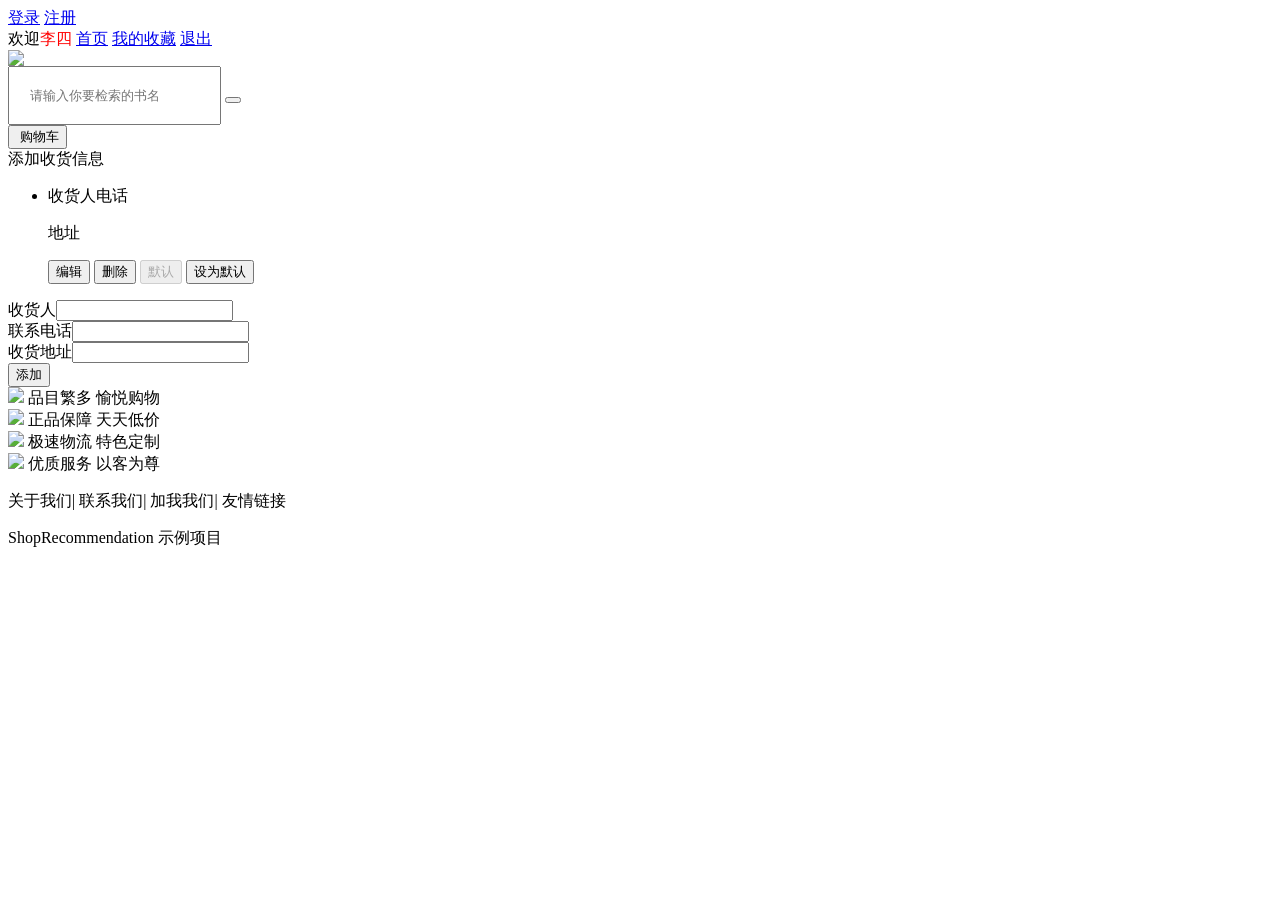
==== src/main/resources/templates/addShippingAddress.html @ 5bb95af2 "Initial ShopRecommendation project" ====
<!DOCTYPE html PUBLIC "-//W3C//DTD HTML 4.01 Transitional//EN" "http://www.w3.org/TR/html4/loose.dtd">
<html lang="en" xmlns:th="http://www.thymeleaf.org">
<head>
    <base th:href="${#request.getScheme()+'://'+#request.getServerName()+':'+#request.getServerPort()+#request.getContextPath()+'/'}">
    <meta http-equiv="Content-Type" content="text/html; charset=UTF-8">
    <title>ShopRecommendation - 添加收货信息</title>
    <link rel="stylesheet" type="text/css" href="css/bootstrap.min.css">
    <link rel="stylesheet" type="text/css" href="css/style.css">

    <script type="text/javascript" src="js/jquery.min.js"></script>
    <script type="text/javascript" src="js/bootstrap.min.js"></script>
    <script type="text/javascript" src="js/estore.js"></script>
    <script type="text/javascript" src="js/tongji.js"></script>


</head>
<body>
<div class="top" id="top">
    <div class="herf" th:if="${session.user} ==null">
        <span><a th:href="toLogin" href="login.html">登录</a></span>
        <span><a th:href="toRegister" href="register.html">注册</a></span>
    </div>
    <div class="herf" th:if="${session.user} !=null">
        <span>欢迎<a th:text="${session.user.loginName}" style="color: red;">李四</a></span>
        <span><a href="index.html" th:href="toIndex">首页</a></span>
        <span><a href="orders.html" th:href="toOrder">我的收藏</a></span>
        <span><a href="login.html" th:href="exit">退出</a></span>
    </div>
</div>

<!--头部-->
<div class="head">
    <div class="row clearfix">
        <div class="col-md-3 column">
            <img src="images/logo.png" class="logo">
        </div>
        <div class="col-md-6 column">
            <div class="input-group search">
                <input id="searchShopName" type="text" class="form-control" placeholder="请输入你要检索的书名"
                       style="padding: 20px">
                <span class="input-group-btn">
						<button class="btn btn-search" type="button" onclick="searchShop()"><span
                                class="glyphicon glyphicon-search"></span></button>
					</span>
            </div>
        </div>
        <div class="col-md-3 column bag">
            <a href="shopCar.html" th:href="toShopCar">
                <button class="btn btn-estore">
                    <span class="glyphicon glyphicon-shopping-cart"></span>&nbsp;购物车
                </button>
            </a>
        </div>
    </div>
</div>

<div class="nav">
    <div class="col-md-2 column  type" data-toggle="collapse"
         href="#typeMenu" style="width: 240px !important;">添加收货信息
    </div>
</div>

<div class="body">

    <div class="addShippingAddress">
        <div class="addressList">
            <ul>
                <li th:each="address : ${addressList}">
                    <div class="addressUserMsg">
                        <div class="msgOne">
                            <p><span class="name" th:text="${address.name}">收货人</span><span class="tel"
                                                                                            th:text="${address.phoneNum}">电话</span>
                            </p>
                            <p class="address" th:text="${address.address}">地址</p>
                        </div>
                        <div class="msgTwo">
                            <button class="btn btn-info btn-xs">编辑</button>
                            <button class="btn btn-danger btn-xs" th:onclick="'delAddress('+${address.id}+')'">删除
                            </button>
                            <button class="btn btn-default btn-xs" th:if="${address.defaultValue}" disabled="disabled">
                                默认
                            </button>
                            <button class="btn btn-primary btn-xs" th:if="${!address.defaultValue}">设为默认</button>
                        </div>
                    </div>

                </li>
            </ul>
        </div>
        <div class="form">
            <form role="form" action="addShippingAddress" method="post" onsubmit="return verfiy()">
                <div class="form-group">
                    <label>收货人</label><input type="text" class="form-control" name="name" onblur="verfiyName() "
                                             id="name"
                />
                </div>
                <div id="verfiyName" class="verfiy"></div>
                <div class="form-group">
                    <label>联系电话</label><input type="tel" class="form-control"
                                              id="phoneNum" name="phoneNum" onblur="verfiyPhone()"/>
                </div>
                <div id="verfiyPhone" class="verfiy"></div>

                <div class="form-group">
                    <label> 收货地址</label><input type="text" class="form-control"
                                               id="address" name="address" onblur="verfiyaddress()"/>
                </div>
                <div id="verfiyaddress" class="verfiy"></div>

                <button type="submit" class="btn btn-success">添加</button>
            </form>
        </div>

    </div>


</div>
<!--脚部-->

<div class="footer">
    <div class="row clearfix icons">
        <div class="col-md-3 column">
            <img src="images/icons/icon_1_17.png">
            品目繁多 愉悦购物
        </div>
        <div class="col-md-3 column">
            <img src="images/icons/icon_1_20.png">
            正品保障 天天低价
        </div>
        <div class="col-md-3 column">
            <img src="images/icons/icon_1_23.png">
            极速物流 特色定制
        </div>
        <div class="col-md-3 column">
            <img src="images/icons/icon_1_25.png">
            优质服务 以客为尊
        </div>
    </div>
    <div class="links">
        <p>
            <span>关于我们</span>|
            <span>联系我们</span>|
            <span>加我我们</span>|
            <span>友情链接</span>
        </p>
        <p>ShopRecommendation 示例项目</p>

    </div>
</div>
</body>
</html>
<script type="text/javascript">


    function verfiy() {
        var divArr = $('.verfiy')
        divArr.foreach((item) => {
            s = item.text()

            if (s === '' || s === null) {
                return true;
            } else {
                return false;
            }
        })


    }

    function verfiyaddress() {
        var s = $('#address').val();

        if (s === '' || s === null) {
            $('#verfiyaddress').text("请填写完整的收获地址")
        } else {
            $('#verfiyaddress').text("")
        }
    }

    function verfiyPhone() {
        var s = $('#phoneNum').val();
        if (s === '' || s === null) {
            $('#verfiyPhone').text("请填写正确的联系方式")
        } else {
            $('#verfiyPhone').text("")
        }
    }

    function verfiyName() {
        var s = $('#name').val();
        console.log(s)
        if (s === '' || s === null) {
            $('#verfiyName').text("请填写收获人姓名")
        } else {
            $('#verfiyName').text("")
        }
    }

    function delAddress(id) {
        console.log(id)

    }

</script>
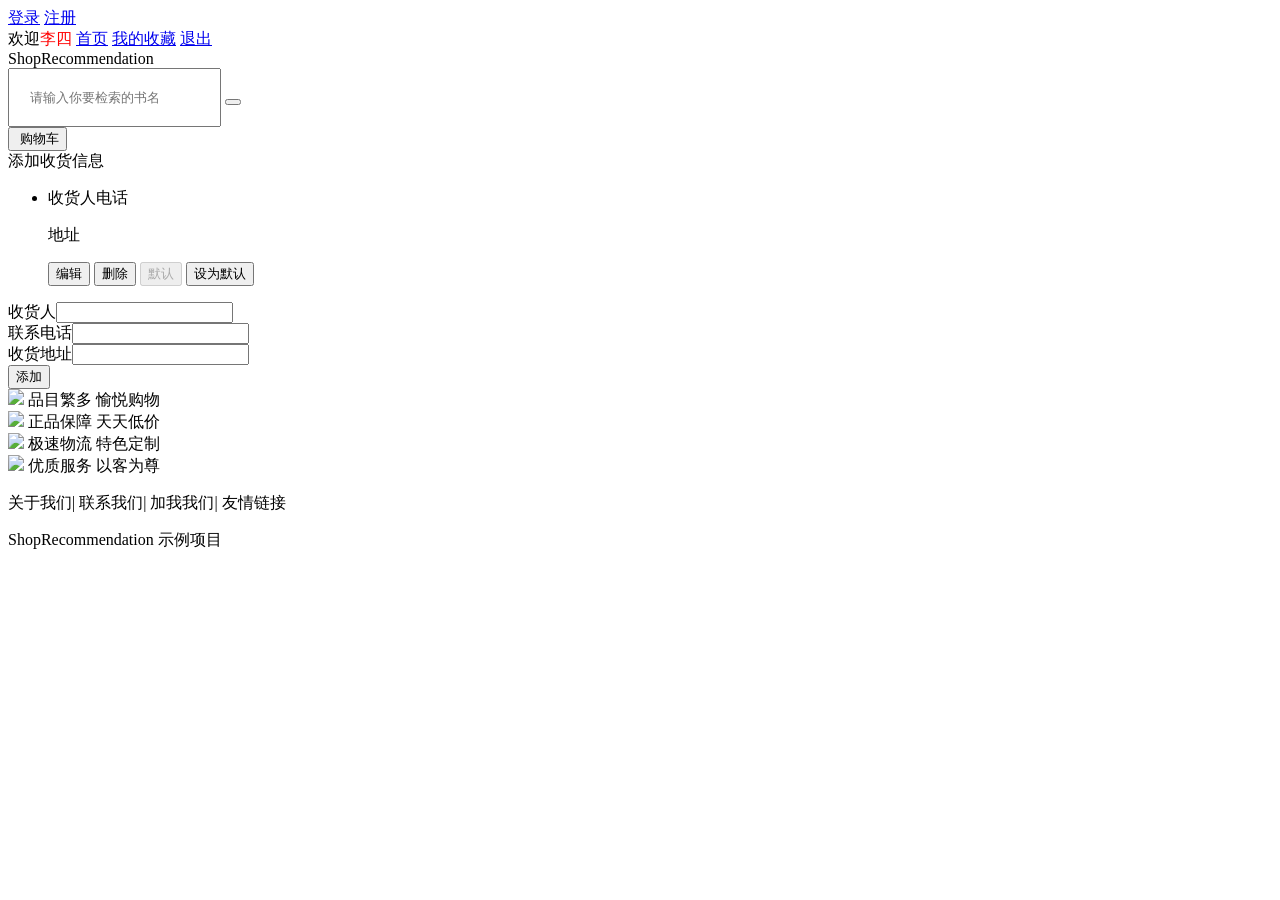
==== commit 968d59bc: "fix: remove briup logo from static pages" ====
--- a/src/main/resources/templates/addShippingAddress.html
+++ b/src/main/resources/templates/addShippingAddress.html
@@ -32,7 +32,7 @@
 <div class="head">
     <div class="row clearfix">
         <div class="col-md-3 column">
-            <img src="images/logo.png" class="logo">
+            <div class="site-name">ShopRecommendation</div>
         </div>
         <div class="col-md-6 column">
             <div class="input-group search">
